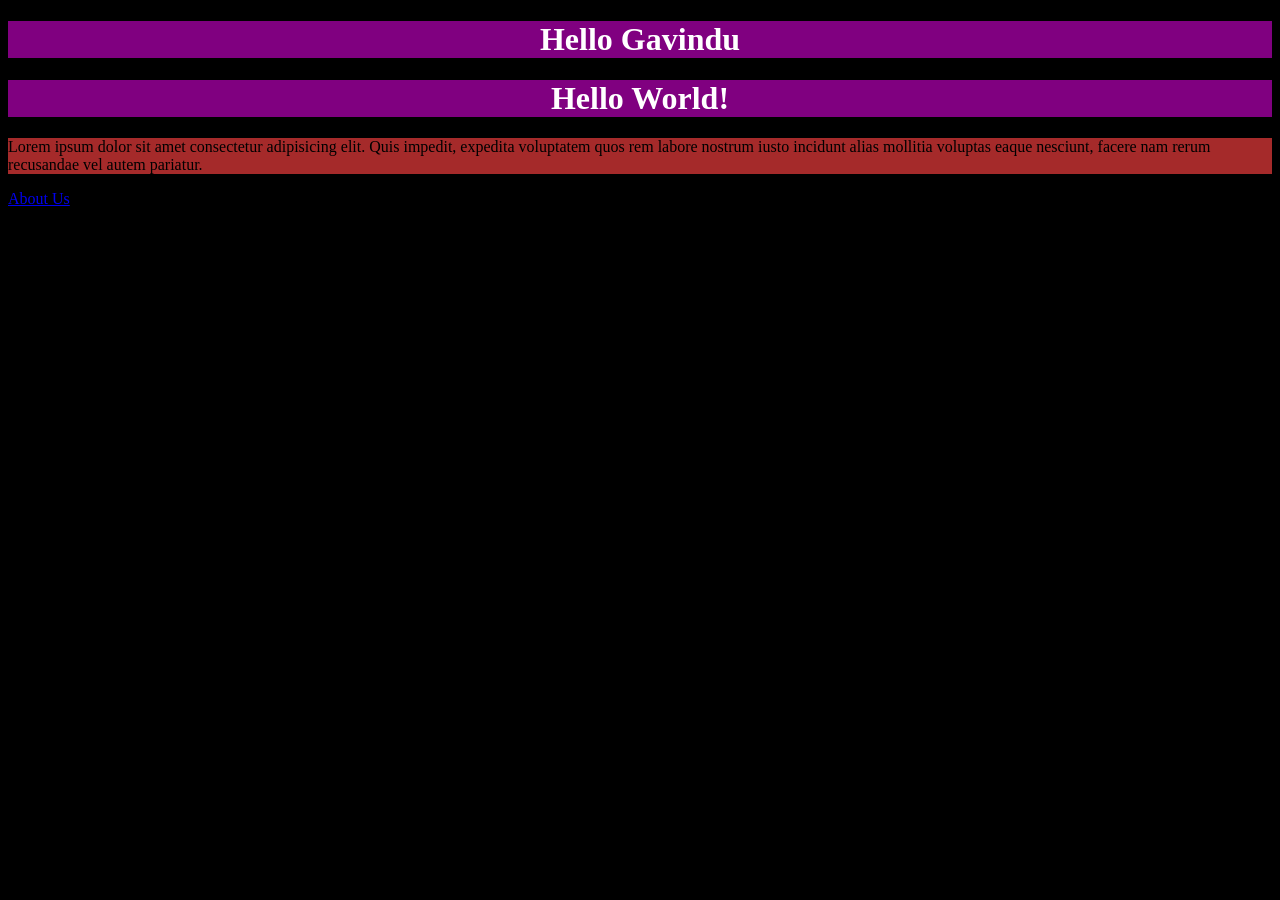
==== index.html @ 5b3d1146 "Add paragraph element with placeholder text to index.html" ====
<!DOCTYPE html>
<html lang="en">
<head>
    <meta charset="UTF-8">
    <meta name="viewport" content="width=device-width, initial-scale=1.0">
    <title>Document</title>
    <link rel="stylesheet" href="css/style.css">
</head>

<body>

    <h1>Hello Gavindu</h1>
    <h1>Hello World!</h1>
    <p>Lorem ipsum dolor sit amet consectetur adipisicing elit. Quis impedit, expedita voluptatem quos rem labore nostrum iusto incidunt alias mollitia voluptas eaque nesciunt, facere nam rerum recusandae vel autem pariatur.</p>
    









    <a href="about.html">About Us</a>
</body>
</html>
---- css/style.css ----
h1 {
    background-color: purple;
    color: white;
    text-align: center;
}

p {
    background-color: brown
}

body {
    background-color: black;
}
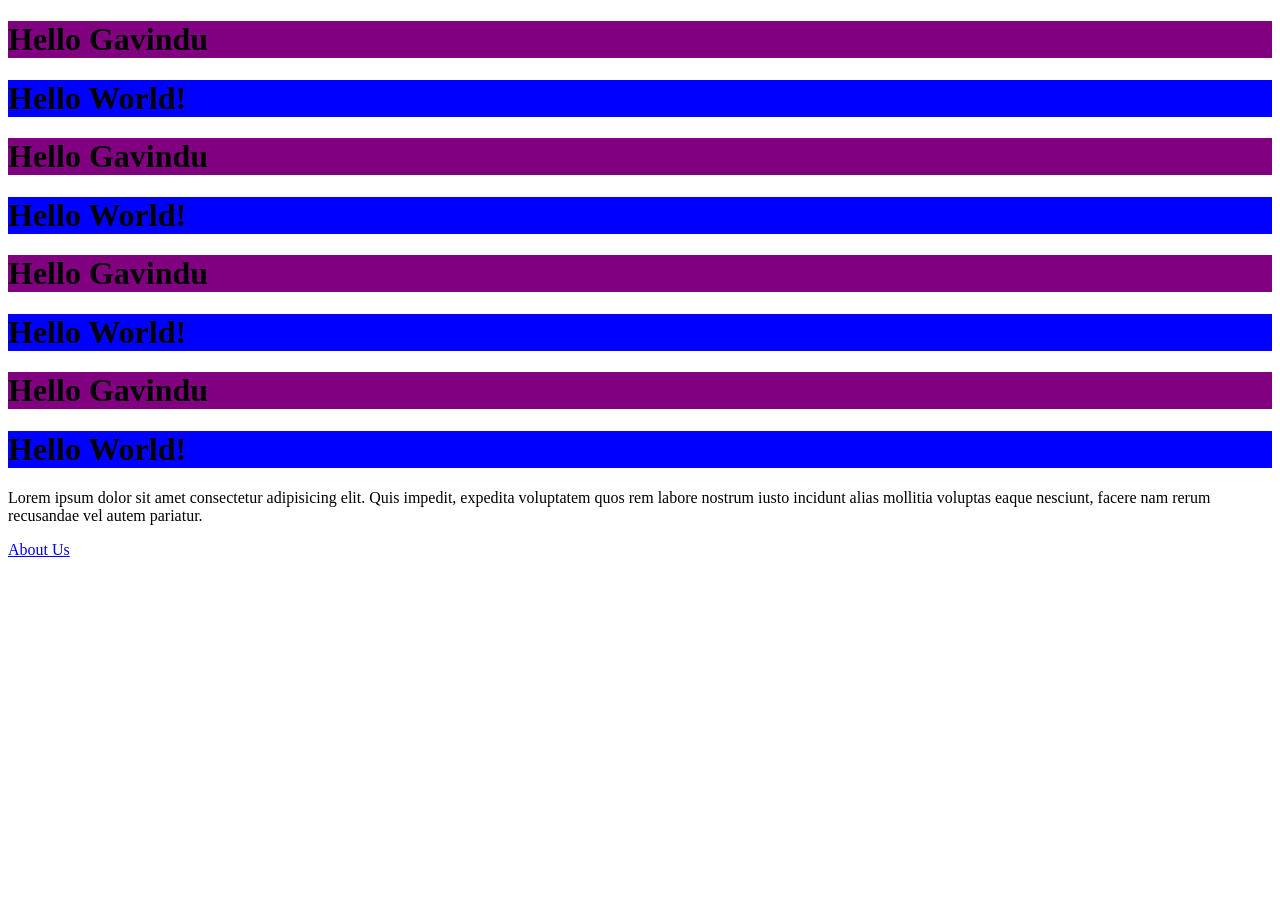
==== commit 45fad195: "Refactor h1 elements to use CSS classes for background colors" ====
--- a/index.html
+++ b/index.html
@@ -9,10 +9,17 @@
 
 <body>
 
-    <h1>Hello Gavindu</h1>
-    <h1>Hello World!</h1>
+    <h1 class="bg-1-h1">Hello Gavindu</h1>
+    <h1 class="bg-2-h1">Hello World!</h1>
+    <h1 class="bg-1-h1">Hello Gavindu</h1>
+    <h1 class="bg-2-h1">Hello World!</h1>
+    <h1 class="bg-1-h1">Hello Gavindu</h1>
+    <h1 class="bg-2-h1">Hello World!</h1>
+    <h1 class="bg-1-h1">Hello Gavindu</h1>
+    <h1 class="bg-2-h1">Hello World!</h1>
+
     <p>Lorem ipsum dolor sit amet consectetur adipisicing elit. Quis impedit, expedita voluptatem quos rem labore nostrum iusto incidunt alias mollitia voluptas eaque nesciunt, facere nam rerum recusandae vel autem pariatur.</p>
-    
+
 
 
 
--- a/css/style.css
+++ b/css/style.css
@@ -1,4 +1,4 @@
-h1 {
+/* h1 {
     background-color: purple;
     color: white;
     text-align: center;
@@ -10,4 +10,12 @@
 
 body {
     background-color: black;
+} */
+
+.bg-1-h1 {
+    background-color: purple;
+}
+
+.bg-2-h1 {
+    background-color: blue;
 }
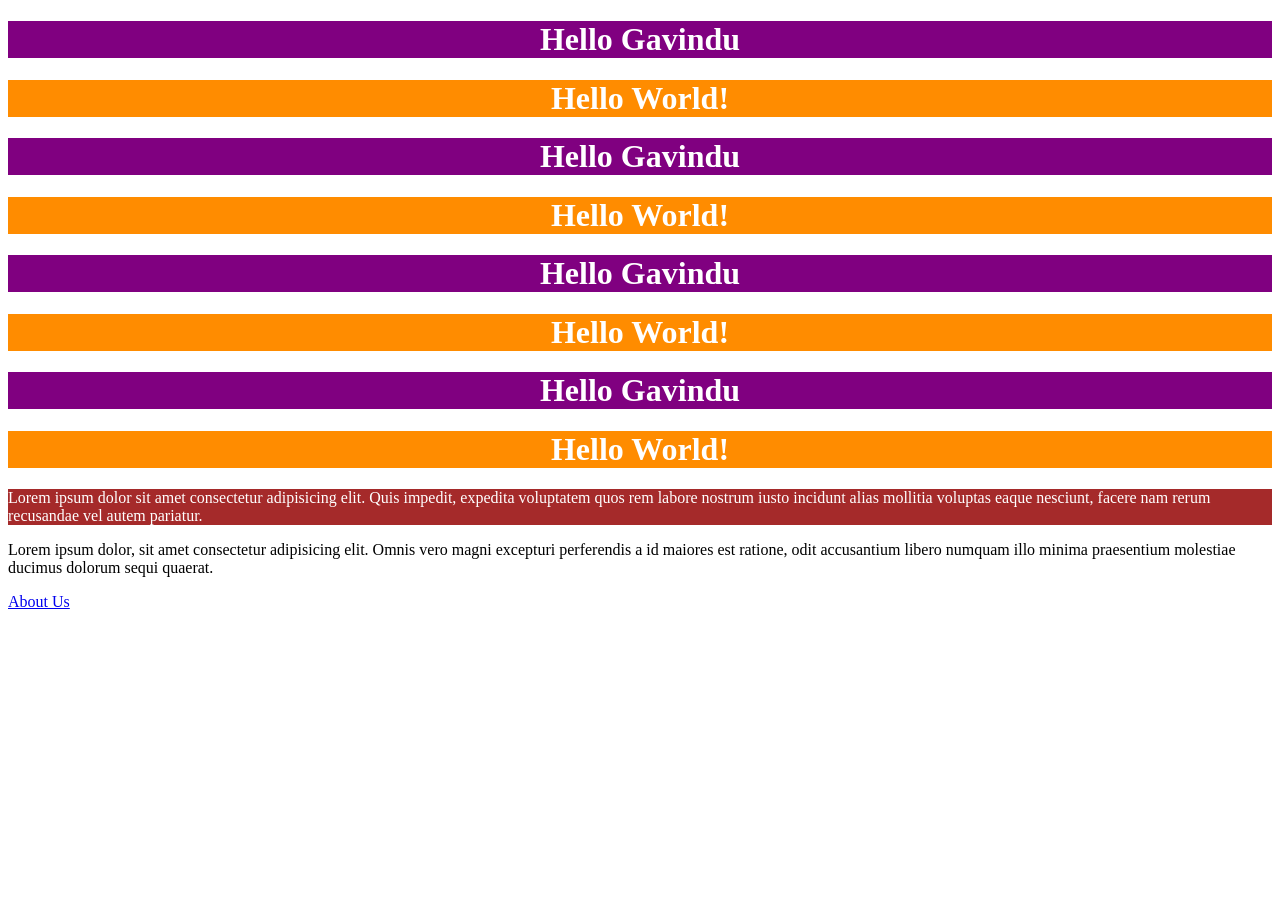
==== commit 60431032: "Update paragraph styles and add new content in index.html" ====
--- a/index.html
+++ b/index.html
@@ -18,8 +18,10 @@
     <h1 class="bg-1-h1">Hello Gavindu</h1>
     <h1 class="bg-2-h1">Hello World!</h1>
 
-    <p>Lorem ipsum dolor sit amet consectetur adipisicing elit. Quis impedit, expedita voluptatem quos rem labore nostrum iusto incidunt alias mollitia voluptas eaque nesciunt, facere nam rerum recusandae vel autem pariatur.</p>
-
+    <p id="pg-background">Lorem ipsum dolor sit amet consectetur adipisicing elit. Quis impedit, expedita voluptatem quos rem labore nostrum iusto incidunt alias mollitia voluptas eaque 
+        nesciunt, facere nam rerum recusandae vel autem pariatur.</p>
+    <p>Lorem ipsum dolor, sit amet consectetur adipisicing elit. Omnis vero magni excepturi perferendis a id maiores est ratione, odit accusantium libero numquam illo
+         minima praesentium molestiae ducimus dolorum sequi quaerat.</p>
 
 
 
--- a/css/style.css
+++ b/css/style.css
@@ -14,8 +14,17 @@
 
 .bg-1-h1 {
     background-color: purple;
+    color: white;
+    text-align: center;
 }
 
 .bg-2-h1 {
-    background-color: blue;
+    background-color: darkorange;
+    color: white;
+    text-align: center;
+}
+
+#pg-background {
+    background-color: brown;
+    color: white;
 }
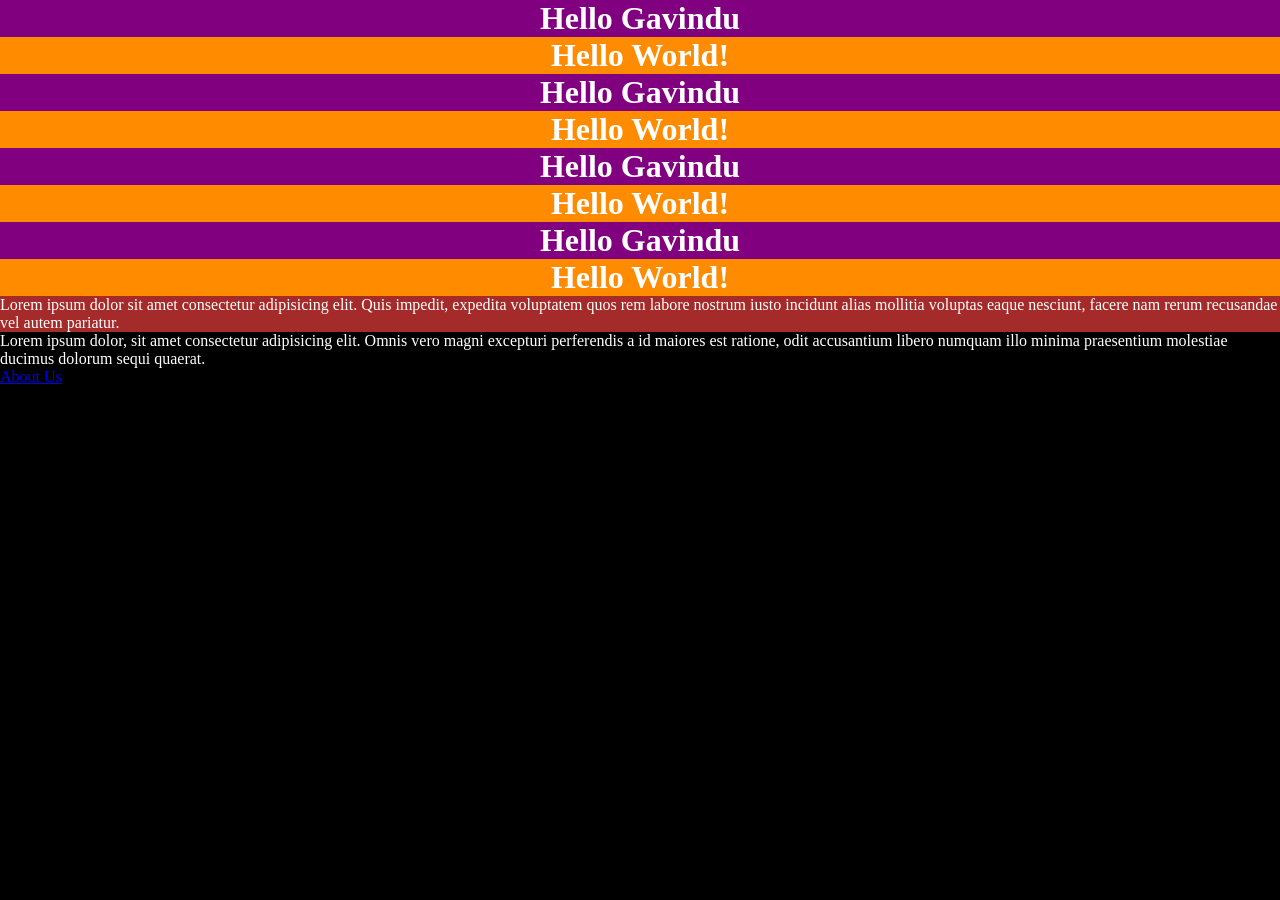
==== commit 76e35068: "Update paragraph styles and add new CSS rules for consistent layout" ====
--- a/index.html
+++ b/index.html
@@ -20,7 +20,7 @@
 
     <p id="pg-background">Lorem ipsum dolor sit amet consectetur adipisicing elit. Quis impedit, expedita voluptatem quos rem labore nostrum iusto incidunt alias mollitia voluptas eaque 
         nesciunt, facere nam rerum recusandae vel autem pariatur.</p>
-    <p>Lorem ipsum dolor, sit amet consectetur adipisicing elit. Omnis vero magni excepturi perferendis a id maiores est ratione, odit accusantium libero numquam illo
+    <p style="color: white;">Lorem ipsum dolor, sit amet consectetur adipisicing elit. Omnis vero magni excepturi perferendis a id maiores est ratione, odit accusantium libero numquam illo
          minima praesentium molestiae ducimus dolorum sequi quaerat.</p>
 
 
--- a/css/style.css
+++ b/css/style.css
@@ -27,4 +27,10 @@
 #pg-background {
     background-color: brown;
     color: white;
+}
+
+* {
+    background-color: black;
+    margin: 0;
+    padding: 0;
 }
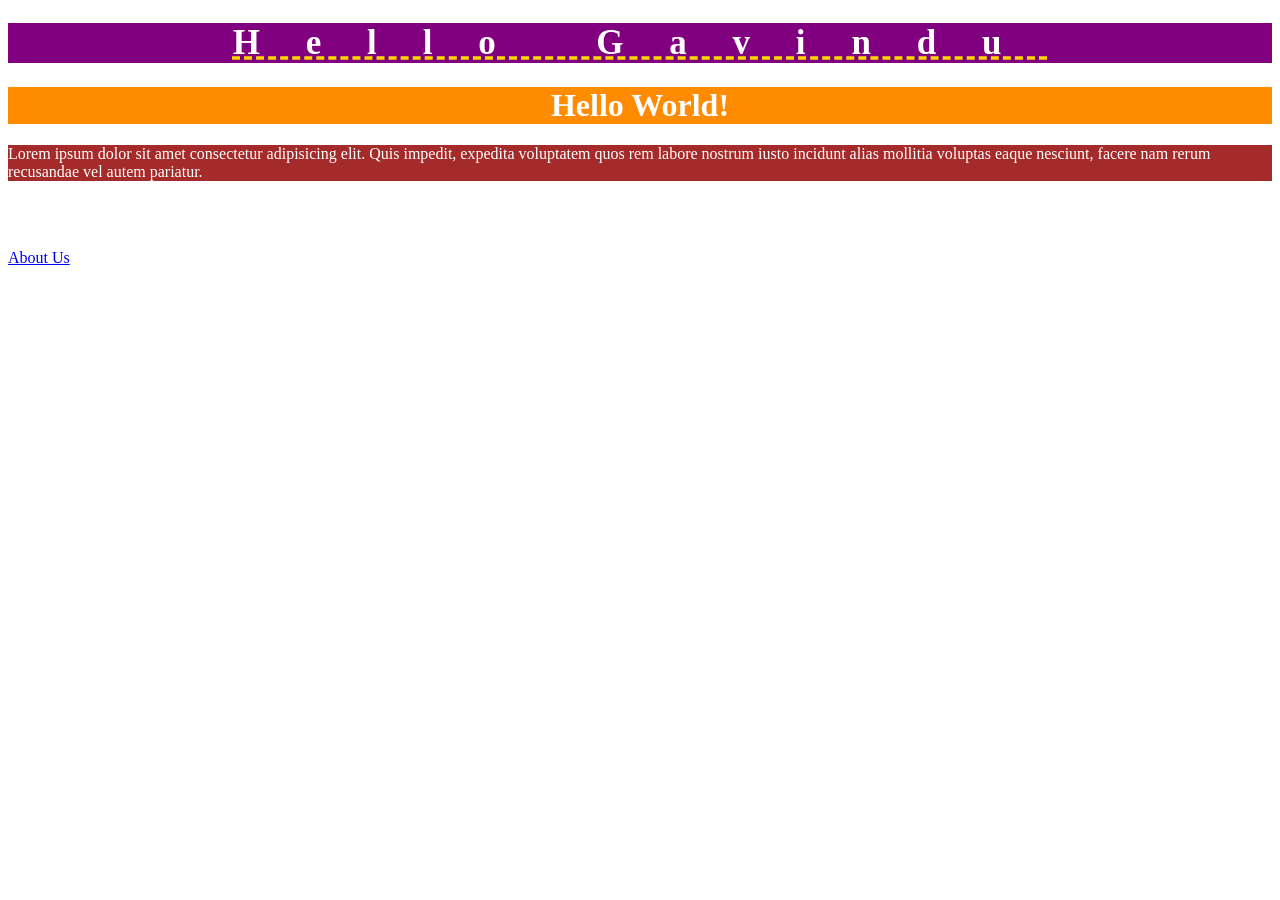
==== commit c33b8a2c: "Refactor h1 styles in CSS and clean up commented code in index.html" ====
--- a/index.html
+++ b/index.html
@@ -11,12 +11,12 @@
 
     <h1 class="bg-1-h1">Hello Gavindu</h1>
     <h1 class="bg-2-h1">Hello World!</h1>
-    <h1 class="bg-1-h1">Hello Gavindu</h1>
+    <!-- <h1 class="bg-1-h1">Hello Gavindu</h1>
     <h1 class="bg-2-h1">Hello World!</h1>
     <h1 class="bg-1-h1">Hello Gavindu</h1>
     <h1 class="bg-2-h1">Hello World!</h1>
     <h1 class="bg-1-h1">Hello Gavindu</h1>
-    <h1 class="bg-2-h1">Hello World!</h1>
+    <h1 class="bg-2-h1">Hello World!</h1> -->
 
     <p id="pg-background">Lorem ipsum dolor sit amet consectetur adipisicing elit. Quis impedit, expedita voluptatem quos rem labore nostrum iusto incidunt alias mollitia voluptas eaque 
         nesciunt, facere nam rerum recusandae vel autem pariatur.</p>
--- a/css/style.css
+++ b/css/style.css
@@ -16,6 +16,10 @@
     background-color: purple;
     color: white;
     text-align: center;
+    font-family:cursive;
+    font-size: 35px;
+    letter-spacing: 2cap;
+    text-decoration: underline dashed gold;
 }
 
 .bg-2-h1 {
@@ -29,8 +33,8 @@
     color: white;
 }
 
-* {
+/* * {
     background-color: black;
     margin: 0;
     padding: 0;
-}+} */
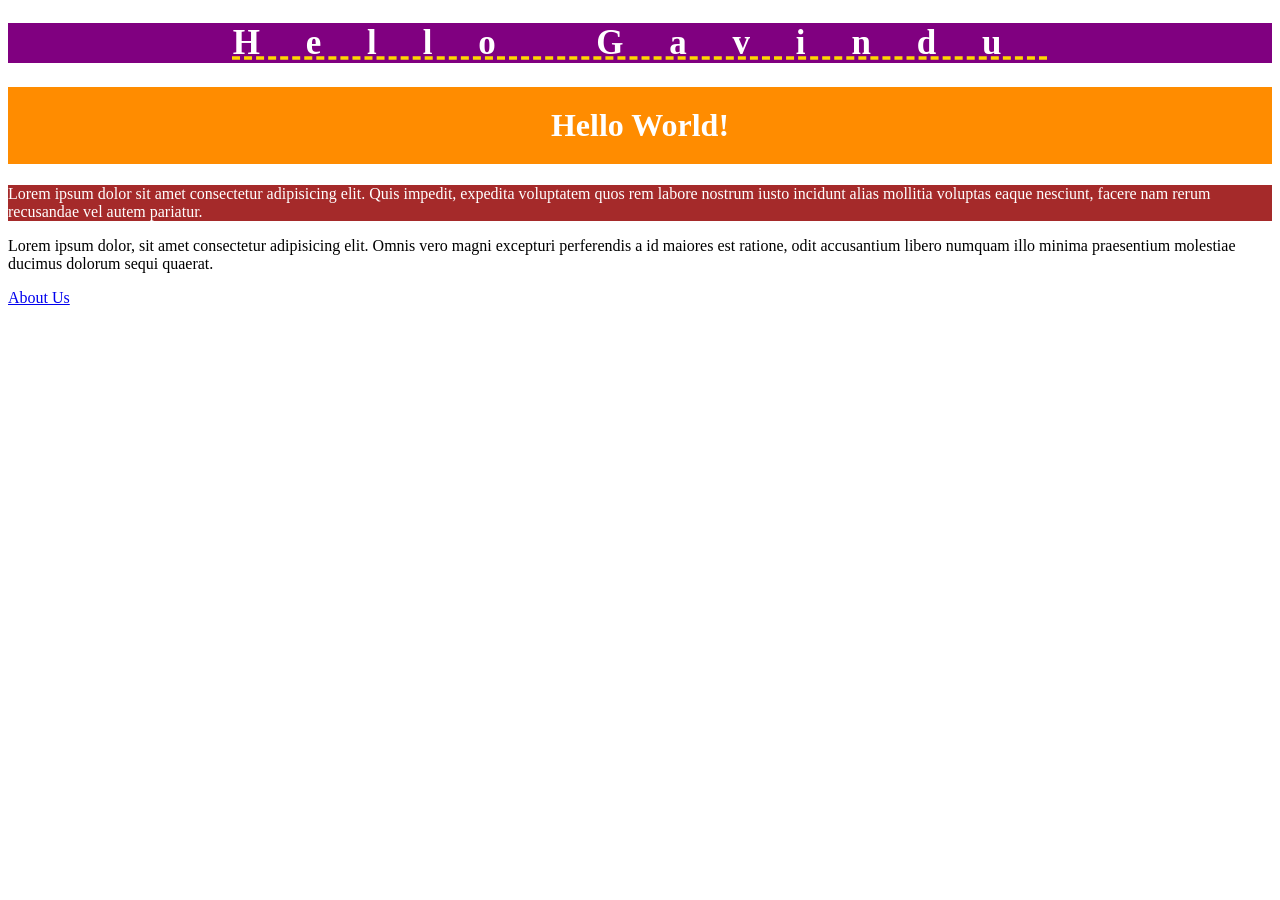
==== commit fa430e22: "Fix formatting in CSS and remove inline styles from paragraph in index.html" ====
--- a/index.html
+++ b/index.html
@@ -20,7 +20,7 @@
 
     <p id="pg-background">Lorem ipsum dolor sit amet consectetur adipisicing elit. Quis impedit, expedita voluptatem quos rem labore nostrum iusto incidunt alias mollitia voluptas eaque 
         nesciunt, facere nam rerum recusandae vel autem pariatur.</p>
-    <p style="color: white;">Lorem ipsum dolor, sit amet consectetur adipisicing elit. Omnis vero magni excepturi perferendis a id maiores est ratione, odit accusantium libero numquam illo
+    <p>Lorem ipsum dolor, sit amet consectetur adipisicing elit. Omnis vero magni excepturi perferendis a id maiores est ratione, odit accusantium libero numquam illo
          minima praesentium molestiae ducimus dolorum sequi quaerat.</p>
 
 
--- a/css/style.css
+++ b/css/style.css
@@ -16,7 +16,7 @@
     background-color: purple;
     color: white;
     text-align: center;
-    font-family:cursive;
+    font-family: cursive;
     font-size: 35px;
     letter-spacing: 2cap;
     text-decoration: underline dashed gold;
@@ -26,6 +26,14 @@
     background-color: darkorange;
     color: white;
     text-align: center;
+    /* padding: 30px; */
+    
+    /* padding-left: 50px;
+    padding-right: 50px;
+    padding-top: 30px;
+    padding-bottom: 30px; */
+
+    padding: 20px 60px 20px 60px;
 }
 
 #pg-background {
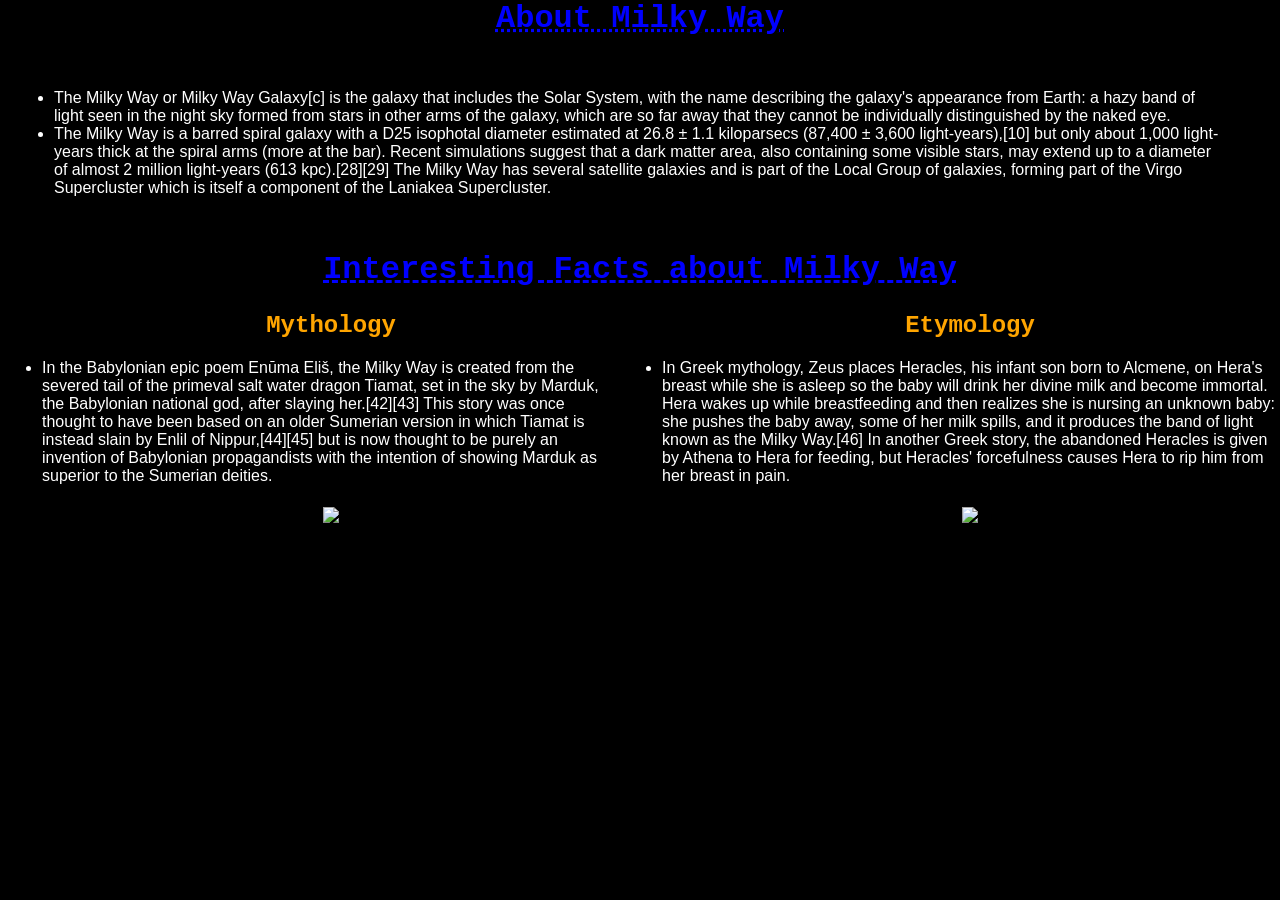
==== commit 90ba1799: "Update CSS styles and enhance HTML structure for improved layout and readability" ====
--- a/index.html
+++ b/index.html
@@ -4,33 +4,80 @@
     <meta charset="UTF-8">
     <meta name="viewport" content="width=device-width, initial-scale=1.0">
     <title>Document</title>
-    <link rel="stylesheet" href="css/style.css">
+    <link rel="stylesheet" href="/css/style.css">
 </head>
+<body>
+    <center>
+        <h1 class="bg-h1">About Milky Way</h1>
+    </center>
 
-<body>
+    <table width="100%">
+        <tr>
+            <td><img width="400" src="https://cdn.mos.cms.futurecdn.net/9rsiRSbhwqjzecwKFYx6Ci.jpg" alt=""></td>
+            <td class="td-2">
+                <ul class="ul-1">
+                    <li><p>The Milky Way or Milky Way Galaxy[c] is the galaxy that includes the Solar System, with the name describing the galaxy's appearance from
+                     Earth: a hazy band of light seen in the night sky formed from stars in other arms of the galaxy, which are so far away that they cannot
+                      be individually distinguished by the naked eye.</p>
+                    </li>
+                    <li><p>The Milky Way is a barred spiral galaxy with a D25 isophotal diameter estimated at 26.8 ± 1.1 kiloparsecs (87,400 ± 3,600 light-years),[10]
+                         but only about 1,000 light-years thick at the spiral arms (more at the bar). Recent simulations suggest that a dark matter area, also
+                          containing some visible stars, may extend up to a diameter of almost 2 million light-years (613 kpc).[28][29] The Milky Way has several
+                           satellite galaxies and is part of the Local Group of galaxies, forming part of the Virgo Supercluster which is itself a component of the 
+                           Laniakea Supercluster.</p>
+                    </li>
+                </ul>
+            </td>
+        </tr>
+    </table>
 
-    <h1 class="bg-1-h1">Hello Gavindu</h1>
-    <h1 class="bg-2-h1">Hello World!</h1>
-    <!-- <h1 class="bg-1-h1">Hello Gavindu</h1>
-    <h1 class="bg-2-h1">Hello World!</h1>
-    <h1 class="bg-1-h1">Hello Gavindu</h1>
-    <h1 class="bg-2-h1">Hello World!</h1>
-    <h1 class="bg-1-h1">Hello Gavindu</h1>
-    <h1 class="bg-2-h1">Hello World!</h1> -->
+    <table width="100%">
+        <tr>
+            <td class="td-3">
+                <center><h1>Interesting Facts about Milky Way</h1></center>
+            </td>
+        </tr>
+    </table>
 
-    <p id="pg-background">Lorem ipsum dolor sit amet consectetur adipisicing elit. Quis impedit, expedita voluptatem quos rem labore nostrum iusto incidunt alias mollitia voluptas eaque 
-        nesciunt, facere nam rerum recusandae vel autem pariatur.</p>
-    <p>Lorem ipsum dolor, sit amet consectetur adipisicing elit. Omnis vero magni excepturi perferendis a id maiores est ratione, odit accusantium libero numquam illo
-         minima praesentium molestiae ducimus dolorum sequi quaerat.</p>
+
+    <table width="100%" class="t-1">
+        <tr>
+            <td>
+                <h2 class="td-4">Mythology</h2>
+                <ul class="td-5">
+                    <li>
+                        <p>In the Babylonian epic poem Enūma Eliš, the Milky Way is created from the severed tail of the primeval salt water dragon Tiamat, set in the sky
+                        by Marduk, the Babylonian national god, after slaying her.[42][43] This story was once thought to have been based on an older Sumerian version
+                        in which Tiamat is instead slain by Enlil of Nippur,[44][45] but is now thought to be purely an invention of Babylonian propagandists with the
+                        intention of showing Marduk as superior to the Sumerian deities.</p>
+                    </li>
+                </ul>
+            </td>
+            <td>
+                <h2 class="td-6">Etymology</h2>
+                <ul class="td-7">
+                    <li>
+                        <p>In Greek mythology, Zeus places Heracles, his infant son born to Alcmene, on Hera's breast while she is asleep so the baby will drink her
+                         divine milk and become immortal. Hera wakes up while breastfeeding and then realizes she is nursing an unknown baby: she pushes the baby away,
+                          some of her milk spills, and it produces the band of light known as the Milky Way.[46] In another Greek story, the abandoned Heracles is given
+                           by Athena to Hera for feeding, but Heracles' forcefulness causes Hera to rip him from her breast in pain.</p>
+                    </li>
+                </ul>
+            </td>
+        </tr>
+        <tr>
+            <td>
+                <center><img width="300" src="https://upload.wikimedia.org/wikipedia/commons/thumb/a/a7/Gaia%E2%80%99s_star-formation_map_%28slider%29_ESA512394_-_slider.jpg/960px-Gaia%E2%80%99s_star-formation_map_%28slider%29_ESA512394_-_slider.jpg"></center>
+            </td>
+            <td>
+                <center><img width="300" src="https://upload.wikimedia.org/wikipedia/commons/thumb/c/c6/Milky_Way_Night_Sky_Black_Rock_Desert_Nevada.jpg/960px-Milky_Way_Night_Sky_Black_Rock_Desert_Nevada.jpg"></center>
+            </td>
+        </tr>
+    </table>
 
 
 
 
 
-
-
-
-
-    <a href="about.html">About Us</a>
 </body>
 </html>
--- a/css/style.css
+++ b/css/style.css
@@ -1,48 +1,58 @@
-/* h1 {
-    background-color: purple;
+* {
+    background-color: black;
+    margin: 0;
+    padding: 0;
+}
+
+.bg-h1 {
+    color: blue;
+    font-family: 'Courier New', Courier, monospace;
+    text-align: center;
+    text-decoration: underline dotted;
+}
+
+.td-2 {
     color: white;
+    font-family: Arial, Helvetica, sans-serif;
+}
+
+.ul-1 {
+    margin: 50px;
+    font-family: Arial, Helvetica, sans-serif;
+}
+
+.td-3 {
+    color: blue;
+    font-family: 'Courier New', Courier, monospace;
+    text-align: center;
+    text-decoration: underline dashed;
+}
+
+.t-1 {
+    margin: 20px;
+}
+
+.td-4 {
+    color: orange;
+    font-family: 'Courier New', Courier, monospace;
     text-align: center;
 }
 
-p {
-    background-color: brown
+.td-5 {
+    margin: 20px;
+    color: white;
+    font-family: Arial, Helvetica, sans-serif;
 }
 
-body {
-    background-color: black;
-} */
-
-.bg-1-h1 {
-    background-color: purple;
+.td-6{
+    color: orange;
+    font-family: 'Courier New', Courier, monospace;
+    text-align: center;
+}
+ 
+.td-7 {
     color: white;
-    text-align: center;
-    font-family: cursive;
-    font-size: 35px;
-    letter-spacing: 2cap;
-    text-decoration: underline dashed gold;
+    margin: 20px;
+    font-family: Arial, Helvetica, sans-serif;
 }
 
-.bg-2-h1 {
-    background-color: darkorange;
-    color: white;
-    text-align: center;
-    /* padding: 30px; */
-    
-    /* padding-left: 50px;
-    padding-right: 50px;
-    padding-top: 30px;
-    padding-bottom: 30px; */
-
-    padding: 20px 60px 20px 60px;
-}
-
-#pg-background {
-    background-color: brown;
-    color: white;
-}
-
-/* * {
-    background-color: black;
-    margin: 0;
-    padding: 0;
-} */
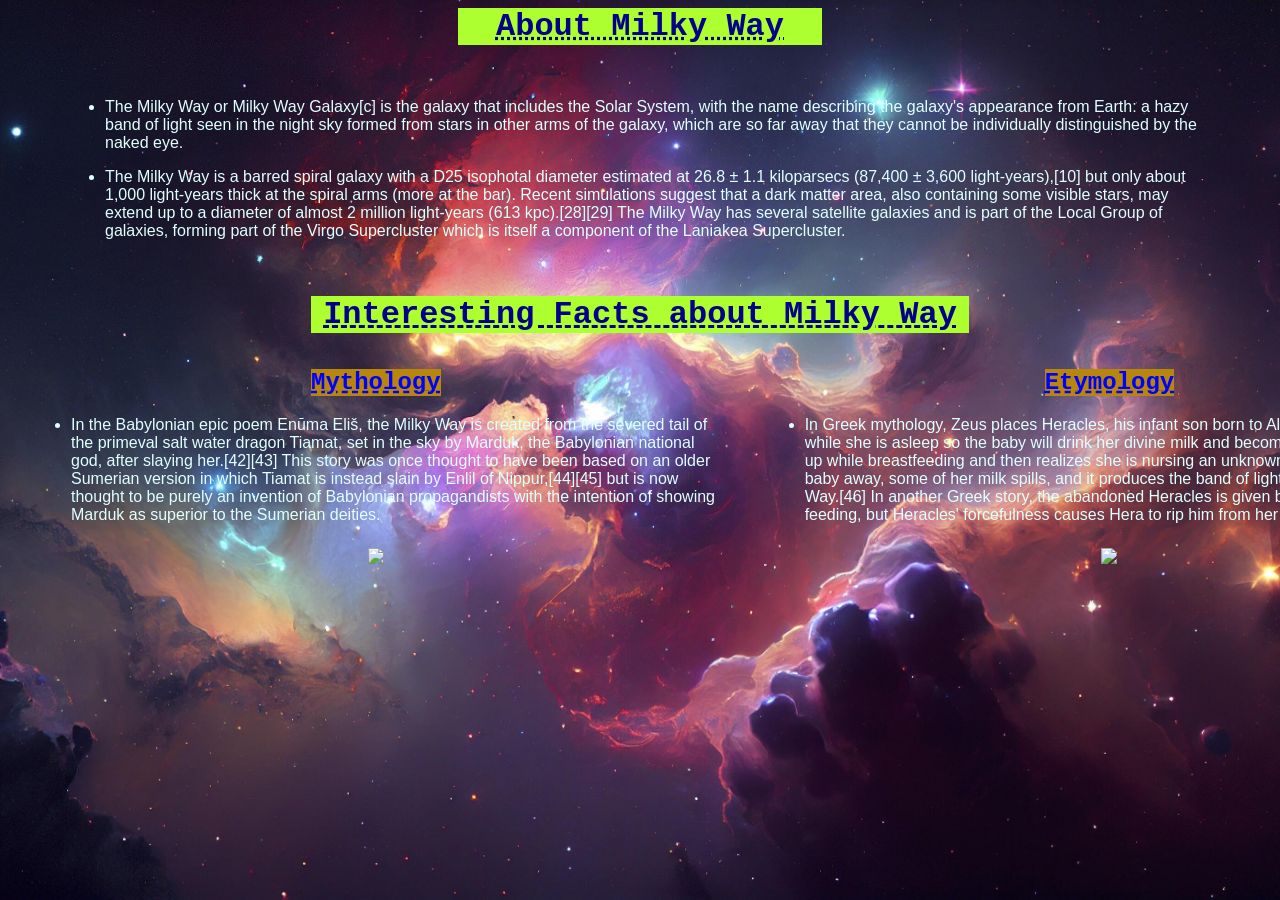
==== commit f27098af: "Update CSS styles for improved layout and add background image to enhance visual appeal" ====
--- a/index.html
+++ b/index.html
@@ -16,7 +16,7 @@
             <td><img width="400" src="https://cdn.mos.cms.futurecdn.net/9rsiRSbhwqjzecwKFYx6Ci.jpg" alt=""></td>
             <td class="td-2">
                 <ul class="ul-1">
-                    <li><p>The Milky Way or Milky Way Galaxy[c] is the galaxy that includes the Solar System, with the name describing the galaxy's appearance from
+                    <li class="li-1"><p>The Milky Way or Milky Way Galaxy[c] is the galaxy that includes the Solar System, with the name describing the galaxy's appearance from
                      Earth: a hazy band of light seen in the night sky formed from stars in other arms of the galaxy, which are so far away that they cannot
                       be individually distinguished by the naked eye.</p>
                     </li>
@@ -33,8 +33,8 @@
 
     <table width="100%">
         <tr>
-            <td class="td-3">
-                <center><h1>Interesting Facts about Milky Way</h1></center>
+            <td>
+                <center><h1 class="td-3">Interesting Facts about Milky Way</h1></center>
             </td>
         </tr>
     </table>
@@ -73,7 +73,7 @@
                 <center><img width="300" src="https://upload.wikimedia.org/wikipedia/commons/thumb/c/c6/Milky_Way_Night_Sky_Black_Rock_Desert_Nevada.jpg/960px-Milky_Way_Night_Sky_Black_Rock_Desert_Nevada.jpg"></center>
             </td>
         </tr>
-    </table>
+    </table> 
 
 
 
--- a/css/style.css
+++ b/css/style.css
@@ -1,18 +1,22 @@
-* {
-    background-color: black;
-    margin: 0;
-    padding: 0;
+body {
+    background-image: url('../image/background-image.jpg');
+    background-size: cover;
+    background-repeat: no-repeat;
+    background-attachment: fixed;
+    background-position: center;
 }
 
 .bg-h1 {
-    color: blue;
+    background-color: greenyellow;
+    color: darkblue;
     font-family: 'Courier New', Courier, monospace;
     text-align: center;
     text-decoration: underline dotted;
+    margin: 0 450px 0 450px;
 }
 
 .td-2 {
-    color: white;
+    color: lightcyan;
     font-family: Arial, Helvetica, sans-serif;
 }
 
@@ -21,37 +25,50 @@
     font-family: Arial, Helvetica, sans-serif;
 }
 
+.li-1 {
+    margin: 0 0 10px 0;
+}
+
 .td-3 {
+    background-color: greenyellow;
+    color: darkblue;
+    font-family: 'Courier New', Courier, monospace;
+    text-align: center;
+    text-decoration: underline dashed;
+    margin: 0 300px 30px 300px;
+}
+
+.t-1 {
+    margin: auto;
+}
+
+.td-4 {
+    background-color: darkgoldenrod;
     color: blue;
     font-family: 'Courier New', Courier, monospace;
     text-align: center;
     text-decoration: underline dashed;
-}
+    margin: 0 300px 0 300px;
 
-.t-1 {
-    margin: 20px;
-}
-
-.td-4 {
-    color: orange;
-    font-family: 'Courier New', Courier, monospace;
-    text-align: center;
 }
 
 .td-5 {
     margin: 20px;
-    color: white;
+    color: lightcyan;
     font-family: Arial, Helvetica, sans-serif;
 }
 
 .td-6{
-    color: orange;
+    background-color: darkgoldenrod;
+    color: blue;
     font-family: 'Courier New', Courier, monospace;
     text-align: center;
+    text-decoration: underline dashed;
+    margin: 0 300px 0 300px;
 }
  
 .td-7 {
-    color: white;
+    color: lightcyan;
     margin: 20px;
     font-family: Arial, Helvetica, sans-serif;
 }
